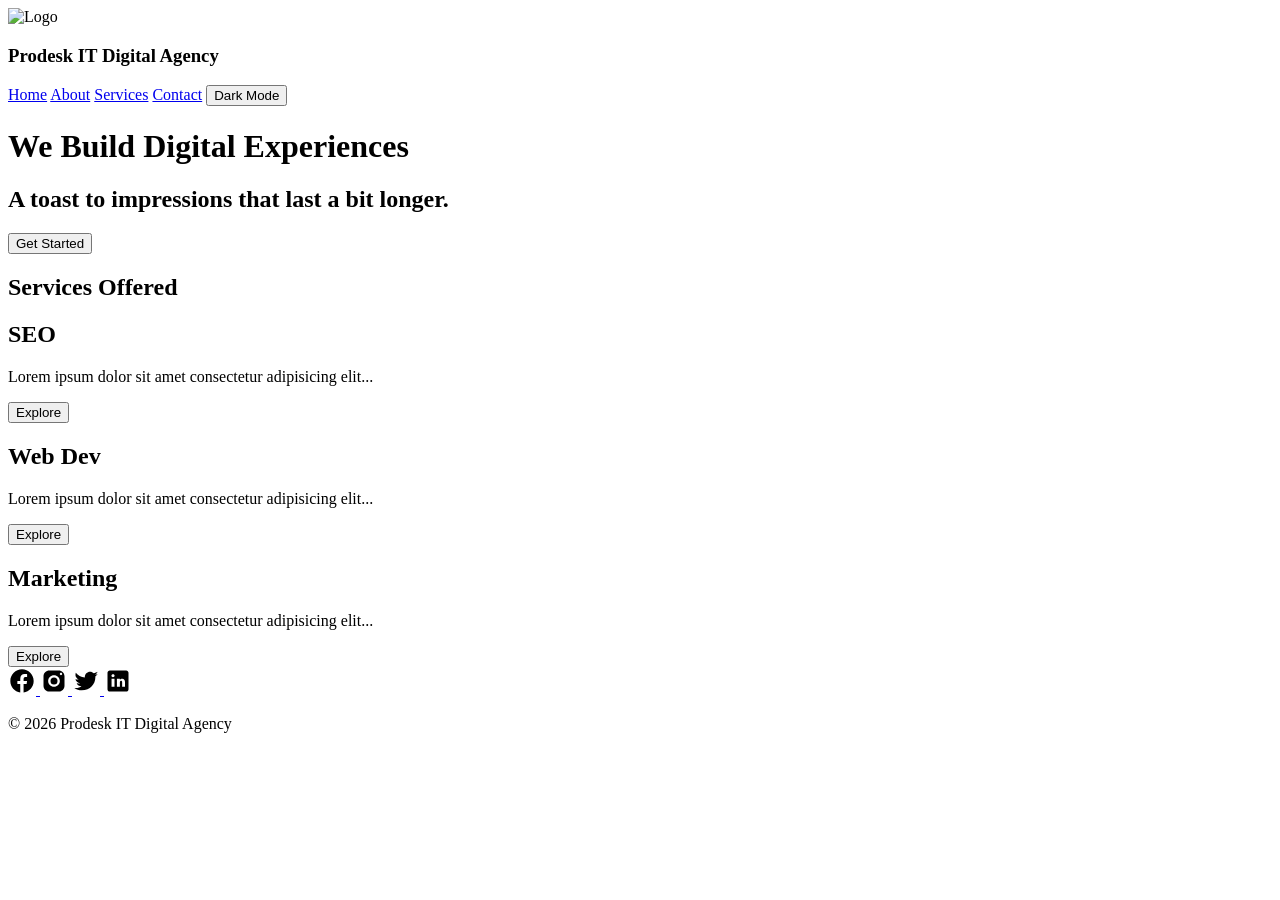
==== index-level-3.html @ cef20ae3 "level 3 complete" ====
<!DOCTYPE html>
<html lang="en" class="">
<head>
    <meta charset="UTF-8">
    <meta name="viewport" content="width=device-width, initial-scale=1.0">
    <title>Prodesk IT Digital Agency</title>
    <script src="https://cdn.tailwindcss.com"></script>

    <script>
        tailwind.config = {
            darkMode: 'class'
        }
    </script>

    <script>
        function toggleDark() {
            const html = document.documentElement;
            const btn = document.getElementById("dark-btn");

            html.classList.toggle("dark");

            btn.innerText = html.classList.contains("dark")
                ? "Light Mode"
                : "Dark Mode";
        }
    </script>
</head>

<body class="bg-white text-black dark:bg-gray-800 dark:text-white font-serif">

    <!-- Navbar -->
    <nav class="sticky top-0 z-50 flex flex-col md:flex-row items-center justify-between p-4 bg-white/30 dark:bg-gray-900/30 backdrop-blur-md border-b border-white/20 shadow-sm">        
        <div class="flex items-center gap-2">
            <img src="https://images.unsplash.com/vector-1761076906967-01ec1e629854?w=600&auto=format&fit=crop&q=60"
                 alt="Logo" class="w-10">
            <h3 class="font-semibold">Prodesk IT Digital Agency</h3>
        </div>

        <div class="flex flex-col md:flex-row gap-6 mt-4 md:mt-0 items-center">
            <a href="#" class="hover:underline">Home</a>
            <a href="#" class="hover:underline">About</a>
            <a href="#" class="hover:underline">Services</a>
            <a href="#" class="hover:underline">Contact</a>

            <button onclick="toggleDark()" id="dark-btn" class="px-4 py-2 border rounded hover:bg-black hover:text-white dark:hover:bg-white dark:hover:text-black">
                Dark Mode
            </button>
        </div>
    </nav>

    <!-- Hero -->
    <main class="h-screen flex flex-col items-center justify-center gap-10 text-center">
        <h1 class="text-4xl md:text-5xl font-bold">We Build Digital Experiences</h1>
        <h2 class="text-lg">A toast to impressions that last a bit longer.</h2>

        <button class="px-6 py-3 border rounded hover:bg-black hover:text-white dark:hover:bg-white dark:hover:text-black">
            Get Started
        </button>
    </main>

    <!-- Services -->
    <div class="flex justify-center mb-10">
        <h2 class="text-2xl font-semibold">Services Offered</h2>
    </div>

    <section class="flex flex-wrap justify-around gap-12 mb-16 px-4">

        <!-- Cards -->
        <div class="relative w-64 h-64 p-4 border rounded-md hover:-translate-y-1 transition">
            <h2 class="font-bold mb-2">SEO</h2>
            <p class="text-sm">
                Lorem ipsum dolor sit amet consectetur adipisicing elit...
            </p>
            <button class="absolute bottom-4 px-4 py-2 border rounded hover:bg-black hover:text-white dark:hover:bg-white dark:hover:text-black">
                Explore
            </button>
        </div>

        <div class="relative w-64 h-64 p-4 border rounded-md hover:-translate-y-1 transition">
            <h2 class="font-bold mb-2">Web Dev</h2>
            <p class="text-sm">
                Lorem ipsum dolor sit amet consectetur adipisicing elit...
            </p>
            <button class="absolute bottom-4 px-4 py-2 border rounded hover:bg-black hover:text-white dark:hover:bg-white dark:hover:text-black">
                Explore
            </button>
        </div>

        <div class="relative w-64 h-64 p-4 border rounded-md hover:-translate-y-1 transition">
            <h2 class="font-bold mb-2">Marketing</h2>
            <p class="text-sm">
                Lorem ipsum dolor sit amet consectetur adipisicing elit...
            </p>
            <button class="absolute bottom-4 px-4 py-2 border rounded hover:bg-black hover:text-white dark:hover:bg-white dark:hover:text-black">
                Explore
            </button>
        </div>

    </section>

    <!-- Footer -->
    <footer class="text-center border-t p-6">
        <div class="flex justify-center gap-4 mb-4">
            <a href="#" aria-label="facebook">
                <svg xmlns="http://www.w3.org/2000/svg" x="0px" y="0px" width="28" height="28" viewBox="0 0 24 24">
                    <path d="M12,2C6.477,2,2,6.477,2,12c0,5.013,3.693,9.153,8.505,9.876V14.65H8.031v-2.629h2.474v-1.749 c0-2.896,1.411-4.167,3.818-4.167c1.153,0,1.762,0.085,2.051,0.124v2.294h-1.642c-1.022,0-1.379,0.969-1.379,2.061v1.437h2.995 l-0.406,2.629h-2.588v7.247C18.235,21.236,22,17.062,22,12C22,6.477,17.523,2,12,2z"></path>
                </svg>
            </a>
            <a href="#" aria-label="instagram">
                <svg xmlns="http://www.w3.org/2000/svg" x="0px" y="0px" width="28" height="28" viewBox="0 0 24 24">
                    <path d="M 8 3 C 5.239 3 3 5.239 3 8 L 3 16 C 3 18.761 5.239 21 8 21 L 16 21 C 18.761 21 21 18.761 21 16 L 21 8 C 21 5.239 18.761 3 16 3 L 8 3 z M 18 5 C 18.552 5 19 5.448 19 6 C 19 6.552 18.552 7 18 7 C 17.448 7 17 6.552 17 6 C 17 5.448 17.448 5 18 5 z M 12 7 C 14.761 7 17 9.239 17 12 C 17 14.761 14.761 17 12 17 C 9.239 17 7 14.761 7 12 C 7 9.239 9.239 7 12 7 z M 12 9 A 3 3 0 0 0 9 12 A 3 3 0 0 0 12 15 A 3 3 0 0 0 15 12 A 3 3 0 0 0 12 9 z"></path>
                </svg>
            </a>
            <a href="#" aria-label="twitter">
                <svg xmlns="http://www.w3.org/2000/svg" x="0px" y="0px" width="28" height="28" viewBox="0 0 24 24">
                    <path d="M22,3.999c-0.78,0.463-2.345,1.094-3.265,1.276c-0.027,0.007-0.049,0.016-0.075,0.023c-0.813-0.802-1.927-1.299-3.16-1.299 c-2.485,0-4.5,2.015-4.5,4.5c0,0.131-0.011,0.372,0,0.5c-3.353,0-5.905-1.756-7.735-4c-0.199,0.5-0.286,1.29-0.286,2.032 c0,1.401,1.095,2.777,2.8,3.63c-0.314,0.081-0.66,0.139-1.02,0.139c-0.581,0-1.196-0.153-1.759-0.617c0,0.017,0,0.033,0,0.051 c0,1.958,2.078,3.291,3.926,3.662c-0.375,0.221-1.131,0.243-1.5,0.243c-0.26,0-1.18-0.119-1.426-0.165 c0.514,1.605,2.368,2.507,4.135,2.539c-1.382,1.084-2.341,1.486-5.171,1.486H2C3.788,19.145,6.065,20,8.347,20 C15.777,20,20,14.337,20,8.999c0-0.086-0.002-0.266-0.005-0.447C19.995,8.534,20,8.517,20,8.499c0-0.027-0.008-0.053-0.008-0.08 c-0.003-0.136-0.006-0.263-0.009-0.329c0.79-0.57,1.475-1.281,2.017-2.091c-0.725,0.322-1.503,0.538-2.32,0.636 C20.514,6.135,21.699,4.943,22,3.999z"></path>
                </svg>
            </a>
            <a href="#"aria-label="linkedin">
                <svg xmlns="http://www.w3.org/2000/svg" x="0px" y="0px" width="28" height="28" viewBox="0 0 24 24">
                    <path d="M19,3H5C3.895,3,3,3.895,3,5v14c0,1.105,0.895,2,2,2h14c1.105,0,2-0.895,2-2V5C21,3.895,20.105,3,19,3z M9,17H6.477v-7H9 V17z M7.694,8.717c-0.771,0-1.286-0.514-1.286-1.2s0.514-1.2,1.371-1.2c0.771,0,1.286,0.514,1.286,1.2S8.551,8.717,7.694,8.717z M18,17h-2.442v-3.826c0-1.058-0.651-1.302-0.895-1.302s-1.058,0.163-1.058,1.302c0,0.163,0,3.826,0,3.826h-2.523v-7h2.523v0.977 C13.93,10.407,14.581,10,15.802,10C17.023,10,18,10.977,18,13.174V17z"></path>
                </svg>
            </a>
        </div>

        <p>&copy; 2026 Prodesk IT Digital Agency</p>
    </footer>

</body>
</html>
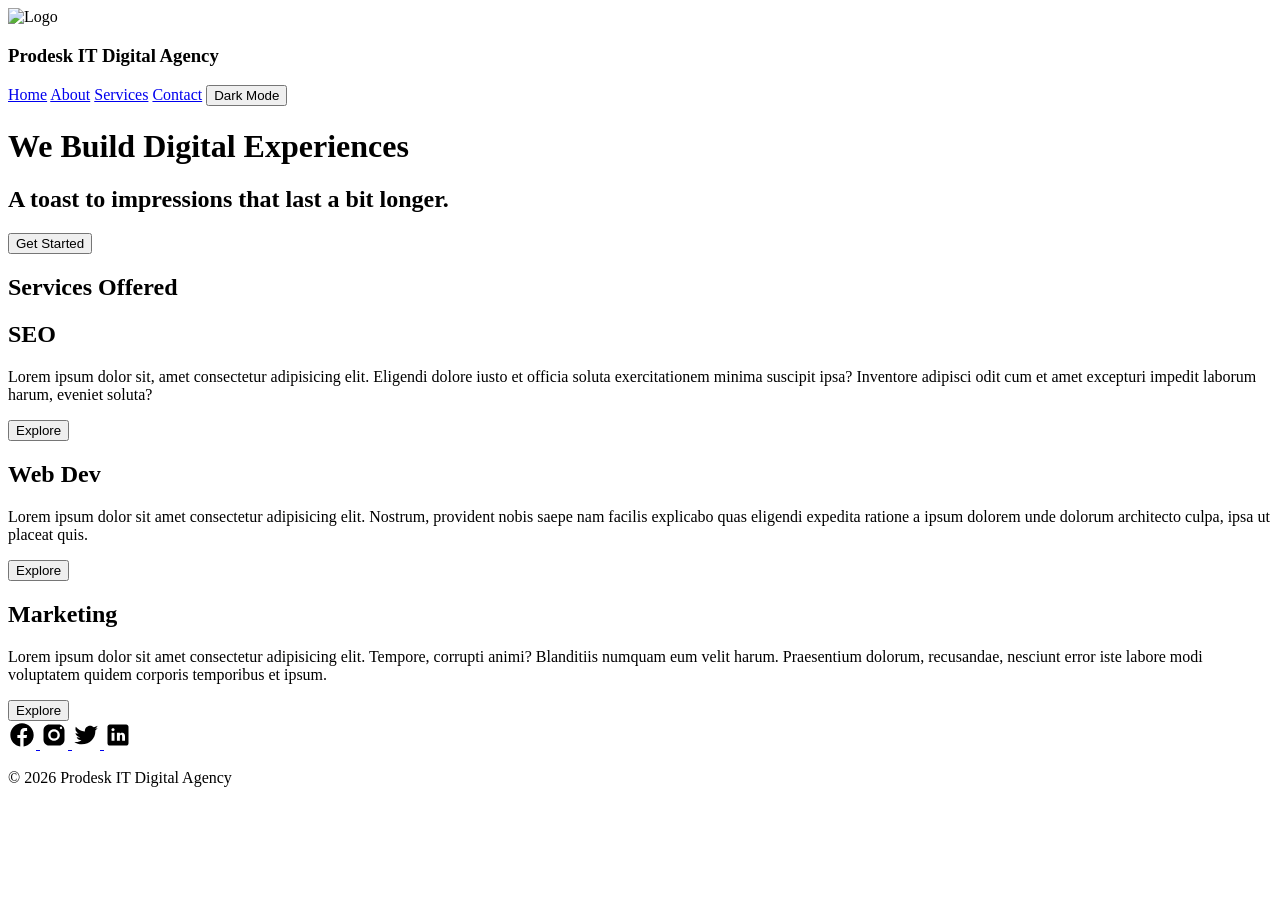
==== commit 0cf4fc18: "screenshot and finish" ====
--- a/index-level-3.html
+++ b/index-level-3.html
@@ -69,7 +69,7 @@
         <div class="relative w-64 h-64 p-4 border rounded-md hover:-translate-y-1 transition">
             <h2 class="font-bold mb-2">SEO</h2>
             <p class="text-sm">
-                Lorem ipsum dolor sit amet consectetur adipisicing elit...
+                Lorem ipsum dolor sit, amet consectetur adipisicing elit. Eligendi dolore iusto et officia soluta exercitationem minima suscipit ipsa? Inventore adipisci odit cum et amet excepturi impedit laborum harum, eveniet soluta?
             </p>
             <button class="absolute bottom-4 px-4 py-2 border rounded hover:bg-black hover:text-white dark:hover:bg-white dark:hover:text-black">
                 Explore
@@ -79,7 +79,7 @@
         <div class="relative w-64 h-64 p-4 border rounded-md hover:-translate-y-1 transition">
             <h2 class="font-bold mb-2">Web Dev</h2>
             <p class="text-sm">
-                Lorem ipsum dolor sit amet consectetur adipisicing elit...
+                Lorem ipsum dolor sit amet consectetur adipisicing elit. Nostrum, provident nobis saepe nam facilis explicabo quas eligendi expedita ratione a ipsum dolorem unde dolorum architecto culpa, ipsa ut placeat quis.
             </p>
             <button class="absolute bottom-4 px-4 py-2 border rounded hover:bg-black hover:text-white dark:hover:bg-white dark:hover:text-black">
                 Explore
@@ -89,7 +89,7 @@
         <div class="relative w-64 h-64 p-4 border rounded-md hover:-translate-y-1 transition">
             <h2 class="font-bold mb-2">Marketing</h2>
             <p class="text-sm">
-                Lorem ipsum dolor sit amet consectetur adipisicing elit...
+                Lorem ipsum dolor sit amet consectetur adipisicing elit. Tempore, corrupti animi? Blanditiis numquam eum velit harum. Praesentium dolorum, recusandae, nesciunt error iste labore modi voluptatem quidem corporis temporibus et ipsum.
             </p>
             <button class="absolute bottom-4 px-4 py-2 border rounded hover:bg-black hover:text-white dark:hover:bg-white dark:hover:text-black">
                 Explore
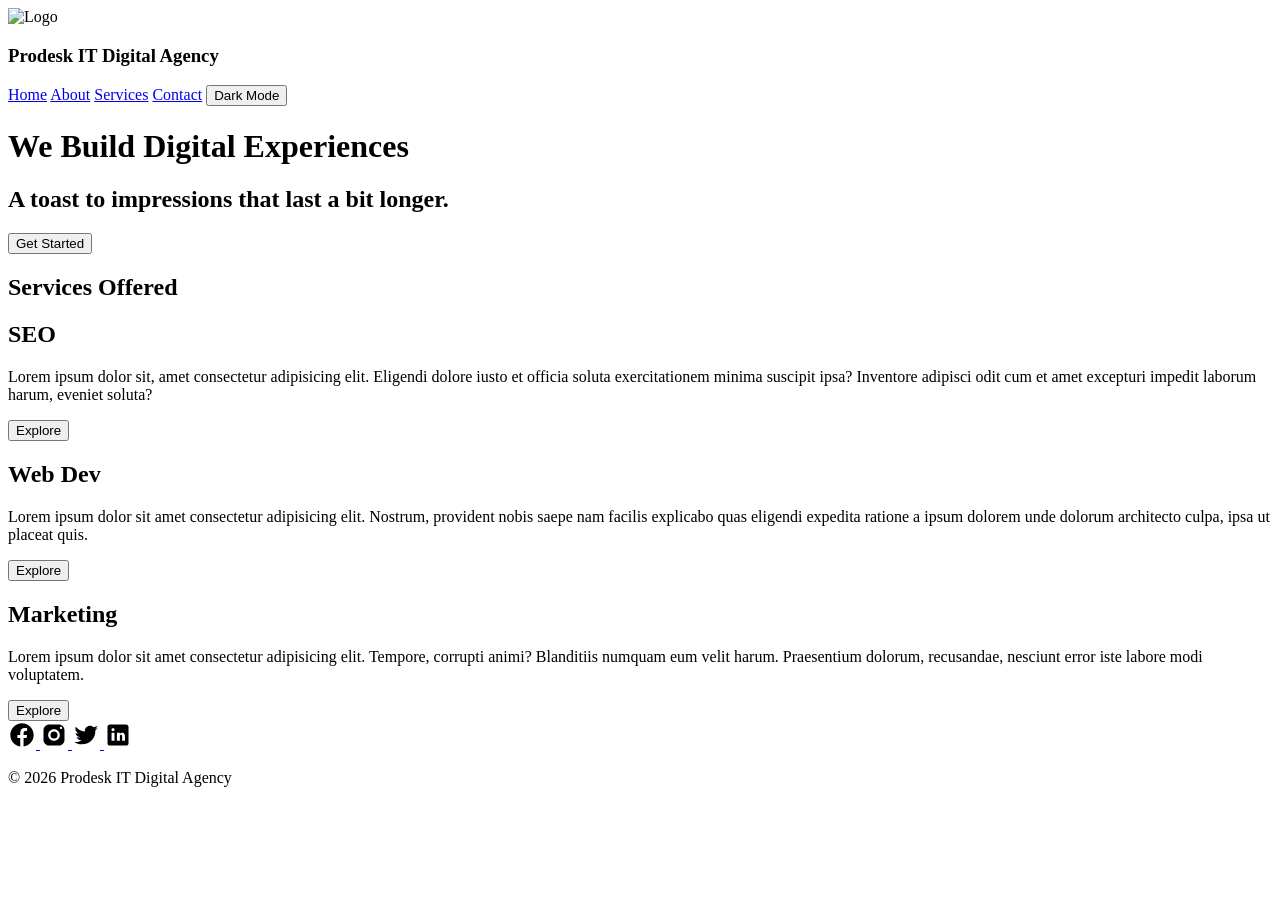
==== commit 9780de29: "screenshot and finish" ====
--- a/index-level-3.html
+++ b/index-level-3.html
@@ -89,7 +89,7 @@
         <div class="relative w-64 h-64 p-4 border rounded-md hover:-translate-y-1 transition">
             <h2 class="font-bold mb-2">Marketing</h2>
             <p class="text-sm">
-                Lorem ipsum dolor sit amet consectetur adipisicing elit. Tempore, corrupti animi? Blanditiis numquam eum velit harum. Praesentium dolorum, recusandae, nesciunt error iste labore modi voluptatem quidem corporis temporibus et ipsum.
+                Lorem ipsum dolor sit amet consectetur adipisicing elit. Tempore, corrupti animi? Blanditiis numquam eum velit harum. Praesentium dolorum, recusandae, nesciunt error iste labore modi voluptatem.
             </p>
             <button class="absolute bottom-4 px-4 py-2 border rounded hover:bg-black hover:text-white dark:hover:bg-white dark:hover:text-black">
                 Explore
